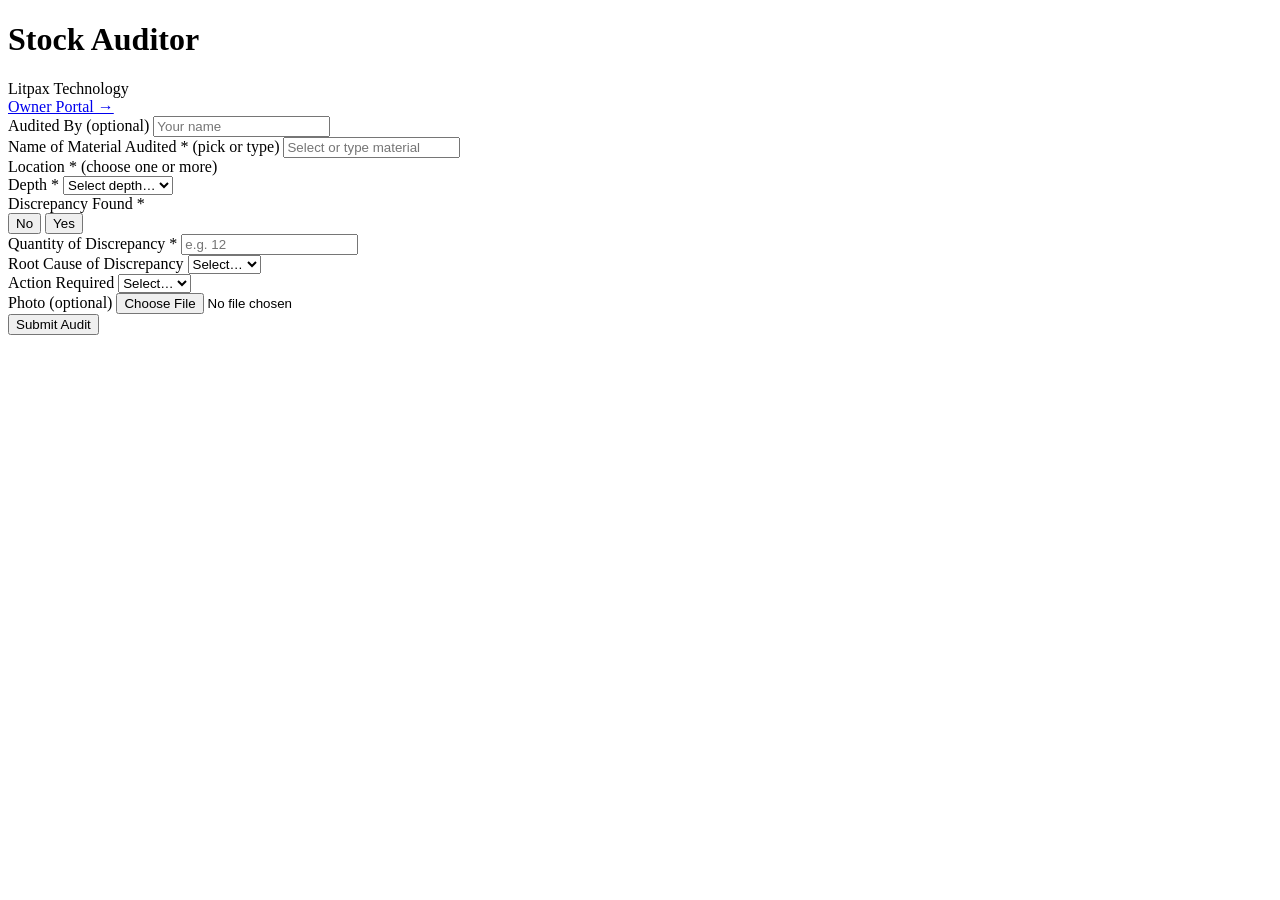
==== index.html @ 4f234da9 "Create index.html" ====
<!DOCTYPE html>
<html lang="en">
<head>
  <meta charset="UTF-8" />
  <meta name="viewport" content="width=device-width, initial-scale=1.0" />
  <title>Stock Auditor · Litpax</title>
  <link rel="stylesheet" href="style.css" />
</head>
<body>
  <header class="app-header">
    <div>
      <h1>Stock Auditor</h1>
      <div class="sub">Litpax Technology</div>
    </div>
    <a href="owner.html">Owner Portal →</a>
  </header>

  <div class="wrap">
    <div class="card">
      <div class="field">
        <label>Audited By <span class="hint">(optional)</span></label>
        <input type="text" id="auditedBy" placeholder="Your name" autocomplete="off" />
      </div>

      <div class="field">
        <label>Name of Material Audited <span class="req">*</span> <span class="hint">(pick or type)</span></label>
        <input type="text" id="material" list="materialList" placeholder="Select or type material" autocomplete="off" />
        <datalist id="materialList"></datalist>
      </div>

      <div class="field">
        <label>Location <span class="req">*</span> <span class="hint">(choose one or more)</span></label>
        <div class="chips" id="locationChips"></div>
      </div>

      <div class="field">
        <label>Depth <span class="req">*</span></label>
        <select id="depth">
          <option value="">Select depth…</option>
        </select>
      </div>

      <div class="field">
        <label>Discrepancy Found <span class="req">*</span></label>
        <div class="toggle" id="discToggle">
          <button type="button" data-val="No" class="on">No</button>
          <button type="button" data-val="Yes">Yes</button>
        </div>
      </div>

      <!-- Shown only when Discrepancy = Yes -->
      <div class="conditional" id="discBlock">
        <div class="field">
          <label>Quantity of Discrepancy <span class="req">*</span></label>
          <input type="number" id="qty" step="any" placeholder="e.g. 12" />
        </div>
        <div class="field">
          <label>Root Cause of Discrepancy</label>
          <select id="rootCause"><option value="">Select…</option></select>
        </div>
        <div class="field">
          <label>Action Required</label>
          <select id="action"><option value="">Select…</option></select>
        </div>
      </div>

      <div class="field">
        <label>Photo <span class="hint">(optional)</span></label>
        <input type="file" id="photo" accept="image/*" capture="environment" />
      </div>

      <button class="btn" id="submitBtn">Submit Audit</button>
    </div>
  </div>

  <div class="toast" id="toast"></div>

  <script src="config.js"></script>
  <script src="app.js"></script>
</body>
</html>
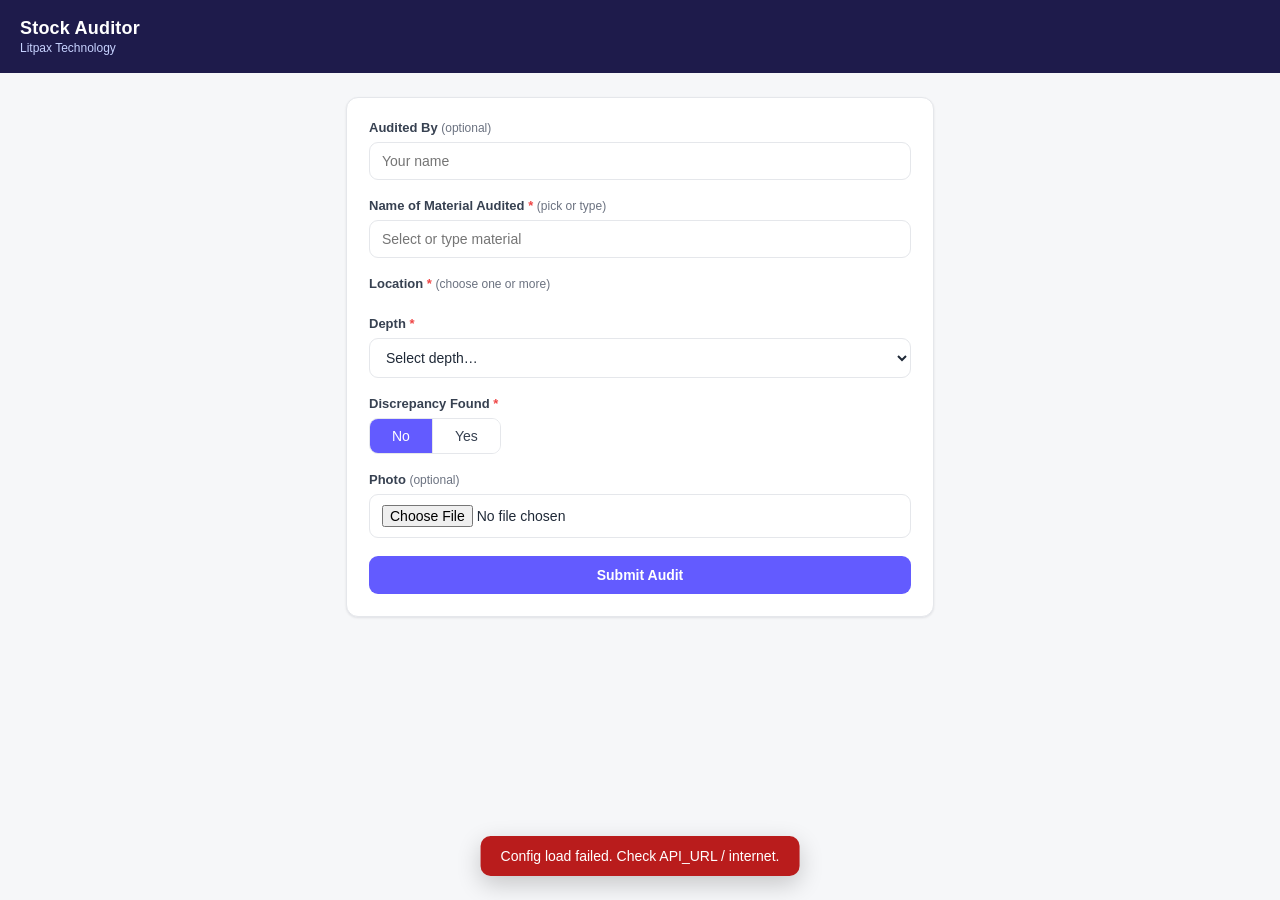
==== commit b1bec494: "Update index.html" ====
--- a/index.html
+++ b/index.html
@@ -12,7 +12,6 @@
       <h1>Stock Auditor</h1>
       <div class="sub">Litpax Technology</div>
     </div>
-    <a href="owner.html">Owner Portal →</a>
   </header>
 
   <div class="wrap">
--- a/style.css
+++ b/style.css
@@ -0,0 +1,179 @@
+/* ============================================================
+   Litpax Stock Auditor — shared styles
+   Light base · accent #635bff · indigo header #1e1b4b
+   ============================================================ */
+
+:root {
+  --accent: #635bff;
+  --accent-dark: #4b45cc;
+  --indigo: #1e1b4b;
+  --bg: #f6f7f9;
+  --card: #ffffff;
+  --border: #e5e7eb;
+  --text: #1f2937;
+  --muted: #6b7280;
+  --radius: 12px;
+  --shadow: 0 1px 3px rgba(16, 24, 40, 0.06), 0 1px 2px rgba(16, 24, 40, 0.04);
+}
+
+* { box-sizing: border-box; }
+
+body {
+  margin: 0;
+  font-family: -apple-system, BlinkMacSystemFont, "Segoe UI", Roboto, Helvetica, Arial, sans-serif;
+  background: var(--bg);
+  color: var(--text);
+  -webkit-font-smoothing: antialiased;
+}
+
+/* ---------- Header ---------- */
+.app-header {
+  background: var(--indigo);
+  color: #fff;
+  padding: 18px 20px;
+  display: flex;
+  align-items: center;
+  justify-content: space-between;
+  gap: 12px;
+}
+.app-header h1 { font-size: 18px; font-weight: 600; margin: 0; letter-spacing: 0.2px; }
+.app-header .sub { font-size: 12px; color: #c7d2fe; margin-top: 2px; }
+.app-header a {
+  color: #c7d2fe; text-decoration: none; font-size: 13px; font-weight: 500;
+  border: 1px solid #3730a3; padding: 6px 12px; border-radius: 8px; transition: .15s;
+}
+.app-header a:hover { background: #312e81; color: #fff; }
+
+/* ---------- Layout ---------- */
+.wrap { max-width: 620px; margin: 24px auto; padding: 0 16px; }
+.wrap-wide { max-width: 1040px; margin: 24px auto; padding: 0 16px; }
+
+.card {
+  background: var(--card);
+  border: 1px solid var(--border);
+  border-radius: var(--radius);
+  box-shadow: var(--shadow);
+  padding: 22px;
+}
+
+/* ---------- Form ---------- */
+.field { margin-bottom: 18px; }
+.field label { display: block; font-size: 13px; font-weight: 600; margin-bottom: 7px; color: #374151; }
+.field .hint { font-weight: 400; color: var(--muted); font-size: 12px; }
+
+input[type="text"],
+input[type="number"],
+input[type="file"],
+select,
+textarea {
+  width: 100%;
+  padding: 10px 12px;
+  font-size: 14px;
+  border: 1px solid var(--border);
+  border-radius: 9px;
+  background: #fff;
+  color: var(--text);
+  transition: border-color .15s, box-shadow .15s;
+  font-family: inherit;
+}
+input:focus, select:focus, textarea:focus {
+  outline: none;
+  border-color: var(--accent);
+  box-shadow: 0 0 0 3px rgba(99, 91, 255, 0.15);
+}
+textarea { resize: vertical; min-height: 60px; }
+
+/* ---------- Location chips (multi-select) ---------- */
+.chips { display: flex; flex-wrap: wrap; gap: 8px; }
+.chip {
+  padding: 8px 14px;
+  border: 1px solid var(--border);
+  border-radius: 999px;
+  background: #fff;
+  font-size: 13px;
+  cursor: pointer;
+  user-select: none;
+  transition: .12s;
+  color: #374151;
+}
+.chip:hover { border-color: #c7c9ff; }
+.chip.on {
+  background: var(--accent);
+  border-color: var(--accent);
+  color: #fff;
+  font-weight: 500;
+}
+
+/* ---------- Yes/No toggle ---------- */
+.toggle { display: inline-flex; border: 1px solid var(--border); border-radius: 9px; overflow: hidden; }
+.toggle button {
+  padding: 9px 22px; border: none; background: #fff; font-size: 14px; cursor: pointer;
+  color: #374151; font-family: inherit;
+}
+.toggle button.on { background: var(--accent); color: #fff; font-weight: 500; }
+.toggle button + button { border-left: 1px solid var(--border); }
+
+/* ---------- Conditional block ---------- */
+.conditional { display: none; padding: 16px; margin-bottom: 18px; background: #fafaff; border: 1px dashed #c7c9ff; border-radius: 10px; }
+.conditional.show { display: block; }
+.conditional .field:last-child { margin-bottom: 0; }
+
+/* ---------- Buttons ---------- */
+.btn {
+  display: inline-flex; align-items: center; justify-content: center; gap: 8px;
+  padding: 11px 20px; font-size: 14px; font-weight: 600;
+  background: var(--accent); color: #fff; border: none; border-radius: 9px;
+  cursor: pointer; transition: .15s; font-family: inherit; width: 100%;
+}
+.btn:hover { background: var(--accent-dark); }
+.btn:disabled { opacity: .55; cursor: not-allowed; }
+.btn-sm { width: auto; padding: 7px 14px; font-size: 13px; }
+.btn-ghost { background: #fff; color: var(--accent); border: 1px solid var(--border); }
+.btn-ghost:hover { background: #f5f5ff; }
+
+/* ---------- Toast ---------- */
+.toast {
+  position: fixed; left: 50%; bottom: 24px; transform: translateX(-50%) translateY(20px);
+  background: #111827; color: #fff; padding: 12px 20px; border-radius: 10px;
+  font-size: 14px; box-shadow: 0 8px 24px rgba(0,0,0,.2); opacity: 0;
+  transition: .25s; pointer-events: none; z-index: 100; max-width: 90%;
+}
+.toast.show { opacity: 1; transform: translateX(-50%) translateY(0); }
+.toast.err { background: #b91c1c; }
+
+/* ---------- Owner portal ---------- */
+.filters { display: flex; flex-wrap: wrap; gap: 10px; margin-bottom: 18px; align-items: center; }
+.filters select, .filters input { width: auto; min-width: 150px; }
+.filters .spacer { flex: 1; }
+.count { font-size: 13px; color: var(--muted); }
+
+.audit-list { display: grid; gap: 12px; }
+.audit {
+  background: var(--card); border: 1px solid var(--border); border-radius: var(--radius);
+  box-shadow: var(--shadow); padding: 16px; display: flex; flex-direction: column; gap: 10px;
+}
+.audit-top { display: flex; justify-content: space-between; align-items: flex-start; gap: 12px; }
+.audit-title { font-weight: 600; font-size: 15px; }
+.audit-meta { font-size: 12px; color: var(--muted); margin-top: 2px; }
+.audit-grid { display: grid; grid-template-columns: repeat(auto-fit, minmax(140px, 1fr)); gap: 10px 18px; }
+.audit-grid .k { font-size: 11px; color: var(--muted); text-transform: uppercase; letter-spacing: .4px; }
+.audit-grid .v { font-size: 14px; margin-top: 2px; }
+.audit-actions { display: flex; gap: 8px; align-items: center; flex-wrap: wrap; }
+
+/* ---------- Status badges ---------- */
+.badge { padding: 3px 10px; border-radius: 999px; font-size: 12px; font-weight: 600; white-space: nowrap; }
+.badge.open   { background: #fef3c7; color: #92400e; }
+.badge.closed { background: #dcfce7; color: #166534; }
+.badge.clear  { background: #f1f5f9; color: #475569; }
+
+.photo-link { font-size: 13px; color: var(--accent); text-decoration: none; font-weight: 500; }
+.photo-link:hover { text-decoration: underline; }
+
+/* ---------- Misc ---------- */
+.loading, .empty { text-align: center; color: var(--muted); padding: 40px 0; font-size: 14px; }
+.req { color: #ef4444; }
+
+@media (max-width: 560px) {
+  .app-header h1 { font-size: 16px; }
+  .filters select, .filters input { flex: 1; min-width: 0; }
+}
